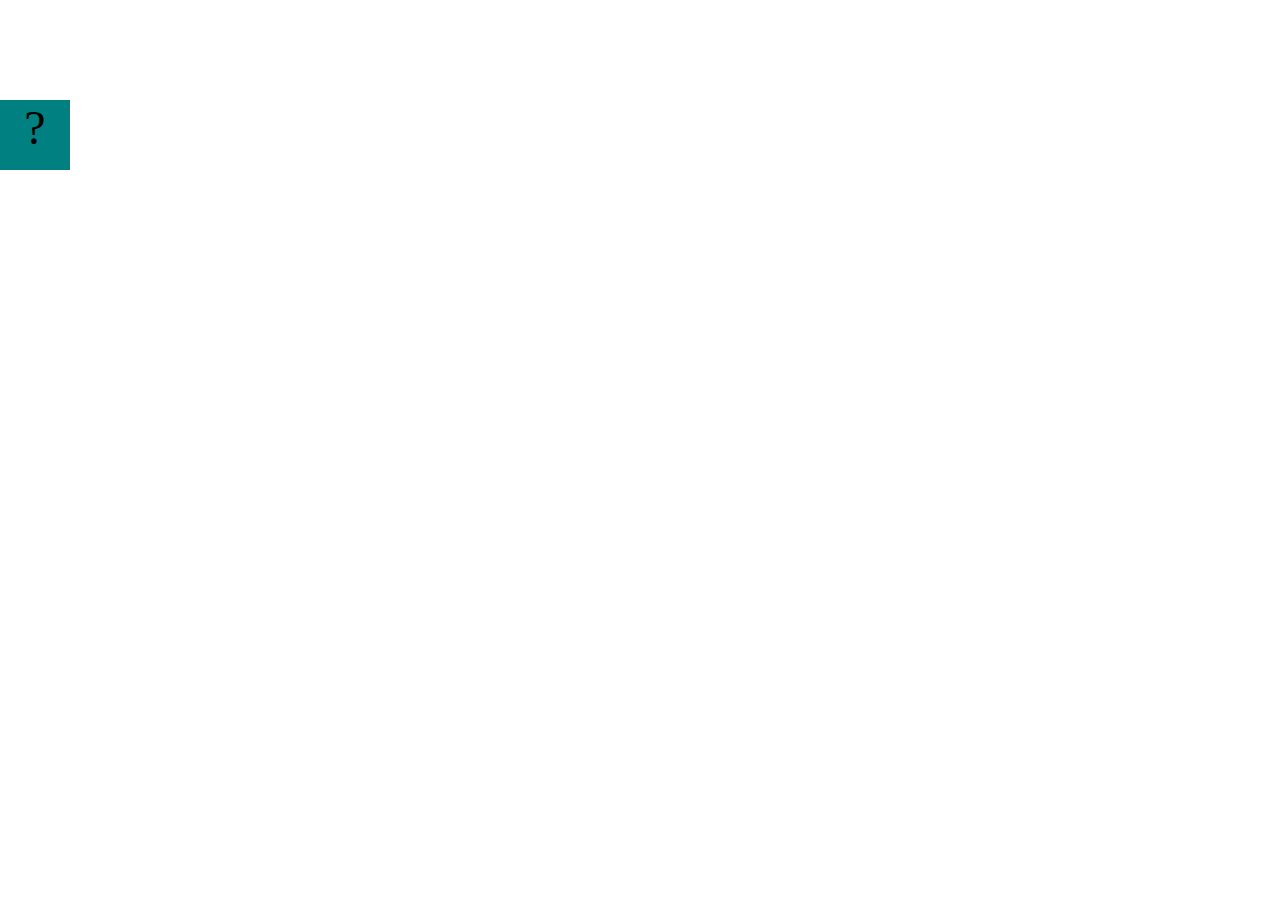
==== fsd-projects/bouncing-box/index.html @ 4af750d5 "Initial commit" ====
<!DOCTYPE html>
<html>

<head>
	<meta charset="utf-8">
	<title>Bouncing Box</title>
	<script src="jquery.min.js"></script>
	<style>
		.box {
			width: 70px;
			height: 70px;
			background-color: teal;
			font-size: 300%;
			text-align: center;
			user-select: none;
			display: block;
			position: absolute;
			top: 100px;
			/* Change me! */
			left: 0px;
		}

		.board {
			height: 100vh;
		}
	</style>
	<!-- 	<script src="//cdnjs.cloudflare.com/ajax/libs/jquery/2.1.1/jquery.min.js"></script> -->

</head>

<body class="board">
	<!-- HTML for the box -->
	<div class="box">?</div>

	<script>
		(function () {
			'use strict'
			/* global jQuery */

			//////////////////////////////////////////////////////////////////
			/////////////////// SETUP DO NOT DELETE //////////////////////////
			//////////////////////////////////////////////////////////////////

			var box = jQuery('.box');	// reference to the HTML .box element
			var board = jQuery('.board');	// reference to the HTML .board element
			var boardWidth = board.width();	// the maximum X-Coordinate of the screen

			// Every 50 milliseconds, call the update Function (see below)
			setInterval(update, 50);

			// Every time the box is clicked, call the handleBoxClick Function (see below)
			box.on('click', handleBoxClick);

			// moves the Box to a new position on the screen along the X-Axis
			function moveBoxTo(newPositionX) {
				box.css("left", newPositionX);
			}

			// changes the text displayed on the Box
			function changeBoxText(newText) {
				box.text(newText);
			}

			//////////////////////////////////////////////////////////////////
			/////////////////// YOUR CODE BELOW HERE /////////////////////////
			//////////////////////////////////////////////////////////////////

			// TODO 2 - Variable declarations 



			/* 
			This Function will be called 20 times/second. Each time it is called,
			it should move the Box to a new location. If the box drifts off the screen
			turn it around! 
			*/
			function update() {


			};

			/* 
			This Function will be called each time the box is clicked. Each time it is called,
			it should increase the points total, increase the speed, and move the box to
			the left side of the screen.
			*/
			function handleBoxClick() {


			};





		})();
	</script>
</body>

</html>
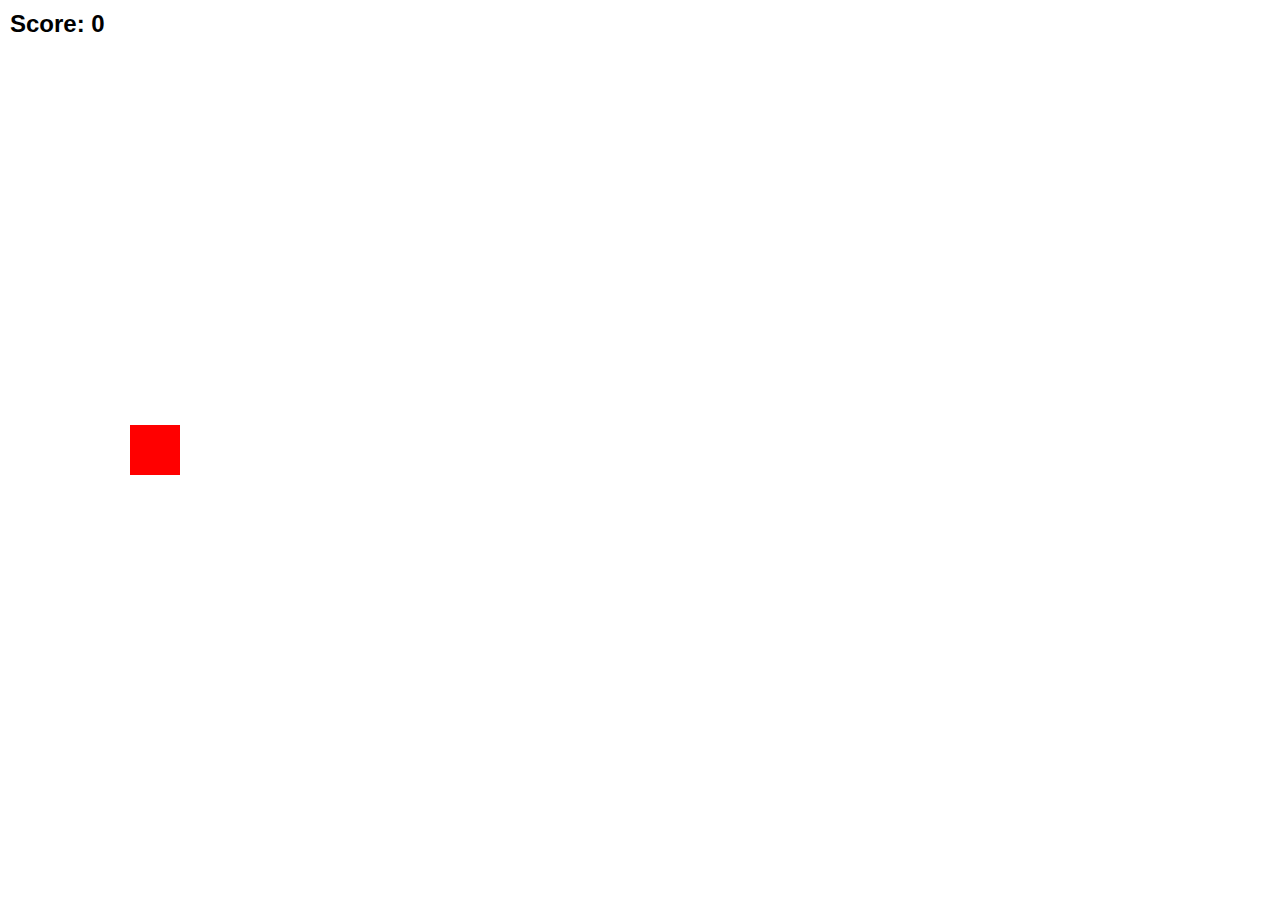
==== commit 0a47b3be: "completed bouncing box project" ====
--- a/fsd-projects/bouncing-box/index.html
+++ b/fsd-projects/bouncing-box/index.html
@@ -1,100 +1,90 @@
 <!DOCTYPE html>
-<html>
+<html lang="en">
+<head>
+    <meta charset="UTF-8">
+    <meta name="viewport" content="width=device-width, initial-scale=1.0">
+    <title>Fun Bouncing Game</title>
+    <style>
+        body {
+            margin: 0;
+            overflow: hidden;
+            font-family: Arial, sans-serif;
+            background: url('/mnt/data/image.png') no-repeat center center fixed;
+            background-size: cover;
+            text-align: center;
+        }
+        #box {
+            width: 50px;
+            height: 50px;
+            background-color: red;
+            position: absolute;
+            top: 50%;
+            left: 0;
+            transform: translateY(-50%);
+            cursor: pointer;
+        }
+        #score {
+            position: absolute;
+            top: 10px;
+            left: 10px;
+            font-size: 24px;
+            font-weight: bold;
+        }
+    </style>
+</head>
+<body>
+    <div id="score">Score: 0</div>
+    <div id="box"></div>
 
-<head>
-	<meta charset="utf-8">
-	<title>Bouncing Box</title>
-	<script src="jquery.min.js"></script>
-	<style>
-		.box {
-			width: 70px;
-			height: 70px;
-			background-color: teal;
-			font-size: 300%;
-			text-align: center;
-			user-select: none;
-			display: block;
-			position: absolute;
-			top: 100px;
-			/* Change me! */
-			left: 0px;
-		}
+    <script>
+        let positionX = 0;
+        let speed = 10;
+        let points = 0;
+        let direction = 1;
+        const box = document.getElementById("box");
+        const scoreDisplay = document.getElementById("score");
+        let misclicks = 0;
 
-		.board {
-			height: 100vh;
-		}
-	</style>
-	<!-- 	<script src="//cdnjs.cloudflare.com/ajax/libs/jquery/2.1.1/jquery.min.js"></script> -->
+        function moveBoxTo(x) {
+            box.style.left = x + "px";
+        }
 
-</head>
+        function update() {
+            positionX += speed * direction;
+            moveBoxTo(positionX);
 
-<body class="board">
-	<!-- HTML for the box -->
-	<div class="box">?</div>
+            if (positionX >= window.innerWidth - box.offsetWidth) {
+                direction = -1;
+            }
+            if (positionX <= 0) {
+                direction = 1;
+            }
+        }
 
-	<script>
-		(function () {
-			'use strict'
-			/* global jQuery */
+        box.addEventListener("click", function () {
+            positionX = Math.floor(Math.random() * (window.innerWidth - box.offsetWidth));
+            speed += 3;
+            points += 1;
+            scoreDisplay.innerText = "Score: " + points;
+            changeBoxColor();
+        });
 
-			//////////////////////////////////////////////////////////////////
-			/////////////////// SETUP DO NOT DELETE //////////////////////////
-			//////////////////////////////////////////////////////////////////
+        function changeBoxColor() {
+            let colors = ["red", "blue", "green", "yellow", "purple", "orange"];
+            box.style.backgroundColor = colors[Math.floor(Math.random() * colors.length)];
+        }
 
-			var box = jQuery('.box');	// reference to the HTML .box element
-			var board = jQuery('.board');	// reference to the HTML .board element
-			var boardWidth = board.width();	// the maximum X-Coordinate of the screen
+        document.addEventListener("click", function (event) {
+            if (event.target !== box) {
+                misclicks++;
+                if (misclicks >= 10) {
+                    alert("Game Over! You mis-clicked 10 times.");
+                    location.reload();
+                }
+            }
+        });
 
-			// Every 50 milliseconds, call the update Function (see below)
-			setInterval(update, 50);
-
-			// Every time the box is clicked, call the handleBoxClick Function (see below)
-			box.on('click', handleBoxClick);
-
-			// moves the Box to a new position on the screen along the X-Axis
-			function moveBoxTo(newPositionX) {
-				box.css("left", newPositionX);
-			}
-
-			// changes the text displayed on the Box
-			function changeBoxText(newText) {
-				box.text(newText);
-			}
-
-			//////////////////////////////////////////////////////////////////
-			/////////////////// YOUR CODE BELOW HERE /////////////////////////
-			//////////////////////////////////////////////////////////////////
-
-			// TODO 2 - Variable declarations 
-
-
-
-			/* 
-			This Function will be called 20 times/second. Each time it is called,
-			it should move the Box to a new location. If the box drifts off the screen
-			turn it around! 
-			*/
-			function update() {
-
-
-			};
-
-			/* 
-			This Function will be called each time the box is clicked. Each time it is called,
-			it should increase the points total, increase the speed, and move the box to
-			the left side of the screen.
-			*/
-			function handleBoxClick() {
-
-
-			};
-
-
-
-
-
-		})();
-	</script>
+        setInterval(update, 50);
+    </script>
 </body>
-
 </html>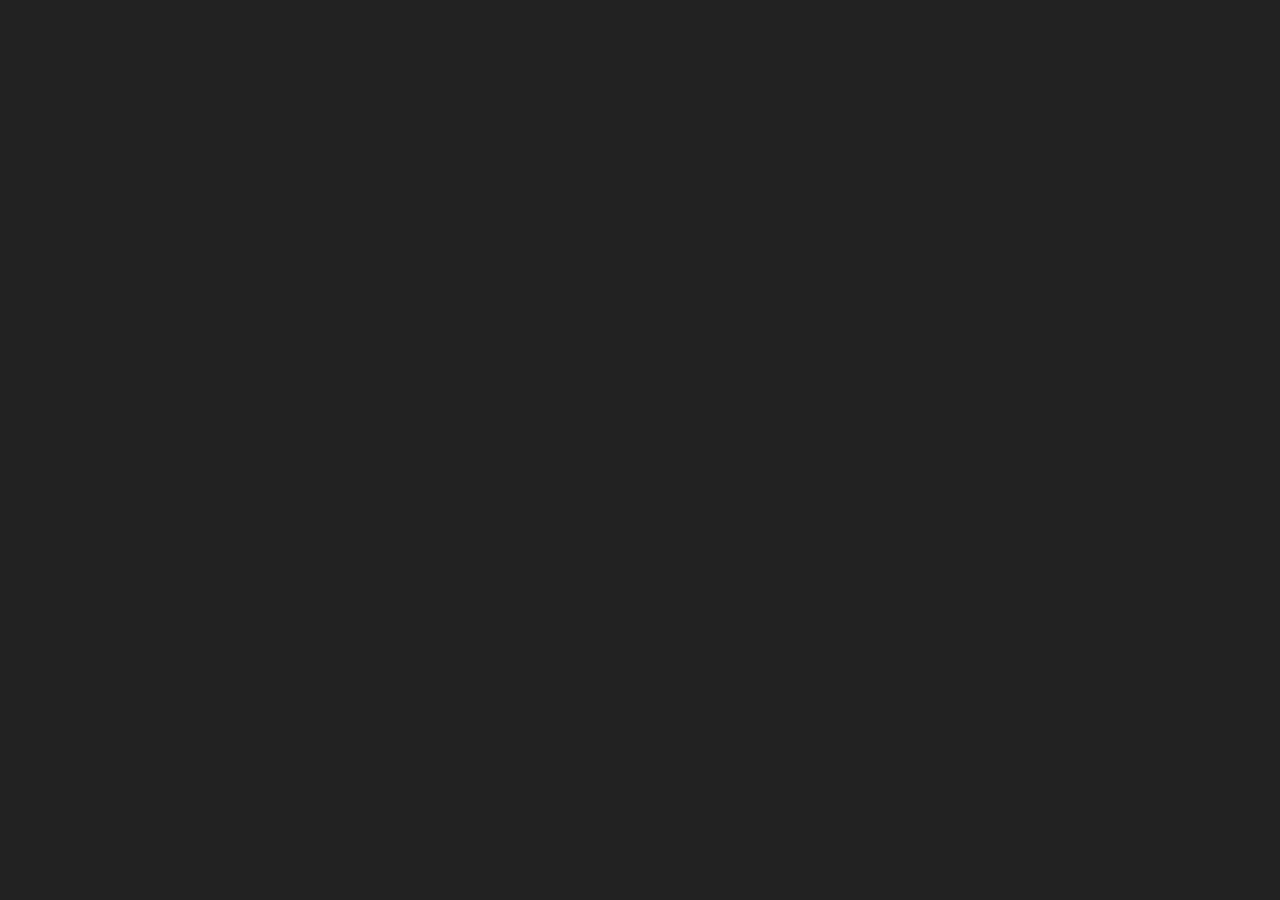
==== commit 9e99e4b9: "circularity done" ====
--- a/fsd-projects/bouncing-box/index.html
+++ b/fsd-projects/bouncing-box/index.html
@@ -3,88 +3,152 @@
 <head>
     <meta charset="UTF-8">
     <meta name="viewport" content="width=device-width, initial-scale=1.0">
-    <title>Fun Bouncing Game</title>
+    <title>Circularity</title>
     <style>
         body {
             margin: 0;
             overflow: hidden;
-            font-family: Arial, sans-serif;
-            background: url('/mnt/data/image.png') no-repeat center center fixed;
-            background-size: cover;
-            text-align: center;
         }
-        #box {
-            width: 50px;
-            height: 50px;
-            background-color: red;
-            position: absolute;
-            top: 50%;
-            left: 0;
-            transform: translateY(-50%);
-            cursor: pointer;
-        }
-        #score {
-            position: absolute;
-            top: 10px;
-            left: 10px;
-            font-size: 24px;
-            font-weight: bold;
+        canvas {
+            display: block;
+            background-color: #222;
         }
     </style>
 </head>
 <body>
-    <div id="score">Score: 0</div>
-    <div id="box"></div>
+    <canvas id="canvas"></canvas>
+    <script>
+        // Get the canvas and context
+        var canvas = document.getElementById("canvas");
+        var context = canvas.getContext("2d");
+        canvas.width = window.innerWidth;
+        canvas.height = window.innerHeight;
 
-    <script>
-        let positionX = 0;
-        let speed = 10;
-        let points = 0;
-        let direction = 1;
-        const box = document.getElementById("box");
-        const scoreDisplay = document.getElementById("score");
-        let misclicks = 0;
+        var circles = []; // Array to store all circles
 
-        function moveBoxTo(x) {
-            box.style.left = x + "px";
+        // Function to create and draw a circle randomly on the canvas
+        function drawCircle() {
+            var circle = draw.randomCircleInArea(canvas, true, true, "#999", 2);
+            // Apply random velocity to the circle
+            physikz.addRandomVelocity(circle, canvas, 5, 5);
+            // Add the circle to the view (the canvas)
+            view.addChild(circle);
+            // Add the circle to the array for future updates
+            circles.push(circle);
         }
 
-        function update() {
-            positionX += speed * direction;
-            moveBoxTo(positionX);
+        // Create the initial 5 circles
+        for (var i = 0; i < 5; i++) {
+            drawCircle();
+        }
 
-            if (positionX >= window.innerWidth - box.offsetWidth) {
-                direction = -1;
-            }
-            if (positionX <= 0) {
-                direction = 1;
+        // Function to update the position of a circle
+        function updateCircles() {
+            for (var i = 0; i < circles.length; i++) {
+                physikz.updatePosition(circles[i]);
+                game.checkCirclePosition(circles[i]);
             }
         }
 
-        box.addEventListener("click", function () {
-            positionX = Math.floor(Math.random() * (window.innerWidth - box.offsetWidth));
-            speed += 3;
-            points += 1;
-            scoreDisplay.innerText = "Score: " + points;
-            changeBoxColor();
-        });
+        // Function to loop circles around the screen
+        function loopCircles() {
+            for (var i = 0; i < circles.length; i++) {
+                var circle = circles[i];
+                if (circle.x > canvas.width) {
+                    circle.x = 0; // Move to left side
+                } else if (circle.x < 0) {
+                    circle.x = canvas.width; // Move to right side
+                }
 
-        function changeBoxColor() {
-            let colors = ["red", "blue", "green", "yellow", "purple", "orange"];
-            box.style.backgroundColor = colors[Math.floor(Math.random() * colors.length)];
+                if (circle.y > canvas.height) {
+                    circle.y = 0; // Move to top side
+                } else if (circle.y < 0) {
+                    circle.y = canvas.height; // Move to bottom side
+                }
+            }
         }
 
-        document.addEventListener("click", function (event) {
-            if (event.target !== box) {
-                misclicks++;
-                if (misclicks >= 10) {
-                    alert("Game Over! You mis-clicked 10 times.");
-                    location.reload();
-                }
+        // Create 100 circles in total
+        for (var i = 0; i < 100; i++) {
+            drawCircle();
+        }
+
+        // Main animation loop
+        function animate() {
+            context.clearRect(0, 0, canvas.width, canvas.height); // Clear canvas
+            updateCircles(); // Update position and check boundaries
+            loopCircles(); // Loop circles across edges
+            requestAnimationFrame(animate); // Keep animating
+        }
+
+        // Start animation
+        animate();
+
+        // Function to ensure all circles stay within the canvas
+        function gameCheckPosition(circle) {
+            if (circle.x > canvas.width) {
+                circle.x = 0; // Reappear at left side
+            } else if (circle.x < 0) {
+                circle.x = canvas.width; // Reappear at right side
             }
-        });
 
-        setInterval(update, 50);
+            if (circle.y > canvas.height) {
+                circle.y = 0; // Reappear at top
+            } else if (circle.y < 0) {
+                circle.y = canvas.height; // Reappear at bottom
+            }
+        }
+
+        // Add code for drawing the circles and initializing the physics engine
+        var view = new View();
+        var physikz = new Physics();
+
+        // Helper functions for random circle generation
+        var draw = {
+            randomCircleInArea: function(canvas, randomSize = true, randomColor = true, color = "#999", lineWidth = 2) {
+                var radius = randomSize ? Math.random() * 50 + 10 : 30; // Random radius
+                var x = Math.random() * (canvas.width - 2 * radius) + radius;
+                var y = Math.random() * (canvas.height - 2 * radius) + radius;
+                var circle = new Circle(x, y, radius, color, lineWidth);
+                return circle;
+            }
+        };
+
+        // Helper function for applying random velocity
+        physikz.addRandomVelocity = function(circle, canvas, maxXVelocity, maxYVelocity) {
+            circle.velocity = {
+                x: Math.random() * maxXVelocity - (maxXVelocity / 2),
+                y: Math.random() * maxYVelocity - (maxYVelocity / 2)
+            };
+        };
+
+        // Physics update function
+        physikz.updatePosition = function(circle) {
+            circle.x += circle.velocity.x;
+            circle.y += circle.velocity.y;
+        };
+
+        // Circle class for handling circles
+        function Circle(x, y, radius, color, lineWidth) {
+            this.x = x;
+            this.y = y;
+            this.radius = radius;
+            this.color = color;
+            this.lineWidth = lineWidth;
+        }
+
+        // View class to manage visual updates
+        function View() {
+            this.addChild = function(circle) {
+                // Add circle to canvas here (could be implemented with a draw function)
+                context.beginPath();
+                context.arc(circle.x, circle.y, circle.radius, 0, 2 * Math.PI);
+                context.fillStyle = circle.color;
+                context.fill();
+                context.lineWidth = circle.lineWidth;
+                context.stroke();
+            };
+        }
     </script>
 </body>
-</html>+</html>
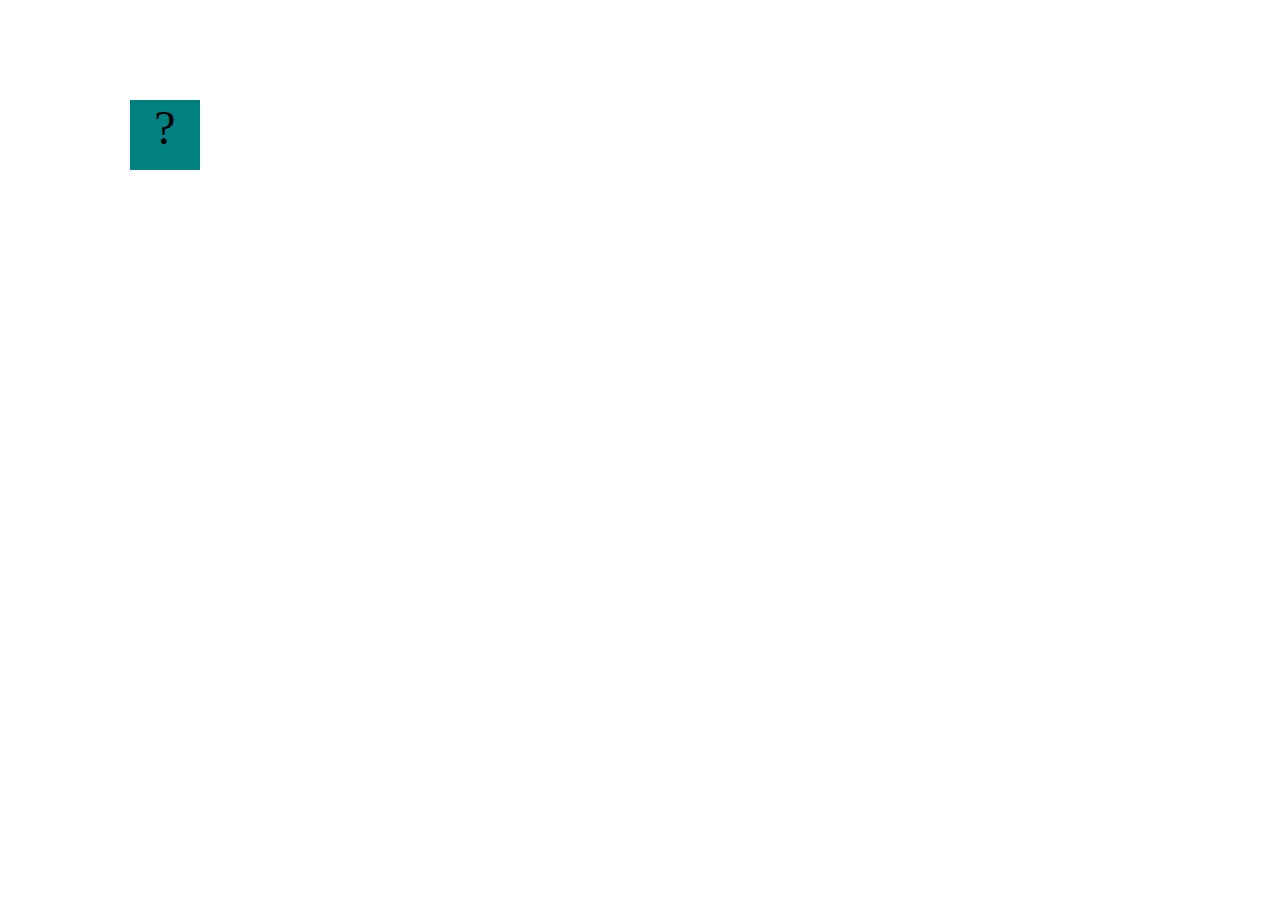
==== commit c54edda7: "all done" ====
--- a/fsd-projects/bouncing-box/index.html
+++ b/fsd-projects/bouncing-box/index.html
@@ -1,154 +1,121 @@
 <!DOCTYPE html>
-<html lang="en">
+<html>
+
 <head>
-    <meta charset="UTF-8">
-    <meta name="viewport" content="width=device-width, initial-scale=1.0">
-    <title>Circularity</title>
-    <style>
-        body {
-            margin: 0;
-            overflow: hidden;
-        }
-        canvas {
-            display: block;
-            background-color: #222;
-        }
-    </style>
+	<meta charset="utf-8">
+	<title>Bouncing Box</title>
+	<script src="jquery.min.js"></script>
+	<style>
+		.box {
+			width: 70px;
+			height: 70px;
+			background-color: teal;
+			font-size: 300%;
+			text-align: center;
+			user-select: none;
+			display: block;
+			position: absolute;
+			top: 100px;
+			/* Change me! */
+			left: 0px;
+		}
+
+		.board {
+			height: 100vh;
+		}
+	</style>
+	<!-- 	<script src="//cdnjs.cloudflare.com/ajax/libs/jquery/2.1.1/jquery.min.js"></script> -->
+
 </head>
-<body>
-    <canvas id="canvas"></canvas>
-    <script>
-        // Get the canvas and context
-        var canvas = document.getElementById("canvas");
-        var context = canvas.getContext("2d");
-        canvas.width = window.innerWidth;
-        canvas.height = window.innerHeight;
 
-        var circles = []; // Array to store all circles
+<body class="board">
+	<!-- HTML for the box -->
+	<div class="box">?</div>
 
-        // Function to create and draw a circle randomly on the canvas
-        function drawCircle() {
-            var circle = draw.randomCircleInArea(canvas, true, true, "#999", 2);
-            // Apply random velocity to the circle
-            physikz.addRandomVelocity(circle, canvas, 5, 5);
-            // Add the circle to the view (the canvas)
-            view.addChild(circle);
-            // Add the circle to the array for future updates
-            circles.push(circle);
-        }
+	<script>
+		(function () {
+			'use strict'
+			/* global jQuery */
 
-        // Create the initial 5 circles
-        for (var i = 0; i < 5; i++) {
-            drawCircle();
-        }
+			//////////////////////////////////////////////////////////////////
+			/////////////////// SETUP DO NOT DELETE //////////////////////////
+			//////////////////////////////////////////////////////////////////
 
-        // Function to update the position of a circle
-        function updateCircles() {
-            for (var i = 0; i < circles.length; i++) {
-                physikz.updatePosition(circles[i]);
-                game.checkCirclePosition(circles[i]);
-            }
-        }
+			var box = jQuery('.box');	// reference to the HTML .box element
+			var board = jQuery('.board');	// reference to the HTML .board element
+			var boardWidth = board.width();	// the maximum X-Coordinate of the screen
 
-        // Function to loop circles around the screen
-        function loopCircles() {
-            for (var i = 0; i < circles.length; i++) {
-                var circle = circles[i];
-                if (circle.x > canvas.width) {
-                    circle.x = 0; // Move to left side
-                } else if (circle.x < 0) {
-                    circle.x = canvas.width; // Move to right side
-                }
+			// Every 50 milliseconds, call the update Function (see below)
+			setInterval(update, 50);
 
-                if (circle.y > canvas.height) {
-                    circle.y = 0; // Move to top side
-                } else if (circle.y < 0) {
-                    circle.y = canvas.height; // Move to bottom side
-                }
-            }
-        }
+			// Every time the box is clicked, call the handleBoxClick Function (see below)
+			box.on('click', handleBoxClick);
 
-        // Create 100 circles in total
-        for (var i = 0; i < 100; i++) {
-            drawCircle();
-        }
+			// moves the Box to a new position on the screen along the X-Axis
+			function moveBoxTo(newPositionX) {
+				box.css("left", newPositionX);
+			}
 
-        // Main animation loop
-        function animate() {
-            context.clearRect(0, 0, canvas.width, canvas.height); // Clear canvas
-            updateCircles(); // Update position and check boundaries
-            loopCircles(); // Loop circles across edges
-            requestAnimationFrame(animate); // Keep animating
-        }
+			// changes the text displayed on the Box
+			function changeBoxText(newText) {
+				box.text(newText);
+			}
 
-        // Start animation
-        animate();
+			//////////////////////////////////////////////////////////////////
+			/////////////////// YOUR CODE BELOW HERE /////////////////////////
+			//////////////////////////////////////////////////////////////////
 
-        // Function to ensure all circles stay within the canvas
-        function gameCheckPosition(circle) {
-            if (circle.x > canvas.width) {
-                circle.x = 0; // Reappear at left side
-            } else if (circle.x < 0) {
-                circle.x = canvas.width; // Reappear at right side
-            }
+			// TODO 2 - Variable declarations 
+			var positionX = 0;
+           var points = 0;
+           var speed = 10;
 
-            if (circle.y > canvas.height) {
-                circle.y = 0; // Reappear at top
-            } else if (circle.y < 0) {
-                circle.y = canvas.height; // Reappear at bottom
-            }
-        }
 
-        // Add code for drawing the circles and initializing the physics engine
-        var view = new View();
-        var physikz = new Physics();
 
-        // Helper functions for random circle generation
-        var draw = {
-            randomCircleInArea: function(canvas, randomSize = true, randomColor = true, color = "#999", lineWidth = 2) {
-                var radius = randomSize ? Math.random() * 50 + 10 : 30; // Random radius
-                var x = Math.random() * (canvas.width - 2 * radius) + radius;
-                var y = Math.random() * (canvas.height - 2 * radius) + radius;
-                var circle = new Circle(x, y, radius, color, lineWidth);
-                return circle;
-            }
-        };
 
-        // Helper function for applying random velocity
-        physikz.addRandomVelocity = function(circle, canvas, maxXVelocity, maxYVelocity) {
-            circle.velocity = {
-                x: Math.random() * maxXVelocity - (maxXVelocity / 2),
-                y: Math.random() * maxYVelocity - (maxYVelocity / 2)
-            };
-        };
+			/* 
+			This Function will be called 20 times/second. Each time it is called,
+			it should move the Box to a new location. If the box drifts off the screen
+			turn it around! 
+			*/
+			function update() {
+               if (positionX > boardWidth) {
+                   // Code to reverse speed goes here
+                   speed *= -1;
+               }  
+               else if (positionX < 0) {
+ // Code to reverse speed goes here
+                speed *= -1;
+               }          
+               positionX = positionX + speed;
+               moveBoxTo(positionX);
+              
+           };
 
-        // Physics update function
-        physikz.updatePosition = function(circle) {
-            circle.x += circle.velocity.x;
-            circle.y += circle.velocity.y;
-        };
+			/* 
+			This Function will be called each time the box is clicked. Each time it is called,
+			it should increase the points total, increase the speed, and move the box to
+			the left side of the screen.
+			*/
+			function handleBoxClick() {
 
-        // Circle class for handling circles
-        function Circle(x, y, radius, color, lineWidth) {
-            this.x = x;
-            this.y = y;
-            this.radius = radius;
-            this.color = color;
-            this.lineWidth = lineWidth;
-        }
 
-        // View class to manage visual updates
-        function View() {
-            this.addChild = function(circle) {
-                // Add circle to canvas here (could be implemented with a draw function)
-                context.beginPath();
-                context.arc(circle.x, circle.y, circle.radius, 0, 2 * Math.PI);
-                context.fillStyle = circle.color;
-                context.fill();
-                context.lineWidth = circle.lineWidth;
-                context.stroke();
-            };
-        }
-    </script>
+			   positionX = 0;
+               points ++; // Increases variableName by 1
+               changeBoxText(points)
+               speed += 3; // Another way to add 3 to variableName
+               speed = 3 * points + 10;
+           };
+
+
+
+
+
+
+
+
+		})();
+	</script>
 </body>
-</html>
+
+</html>